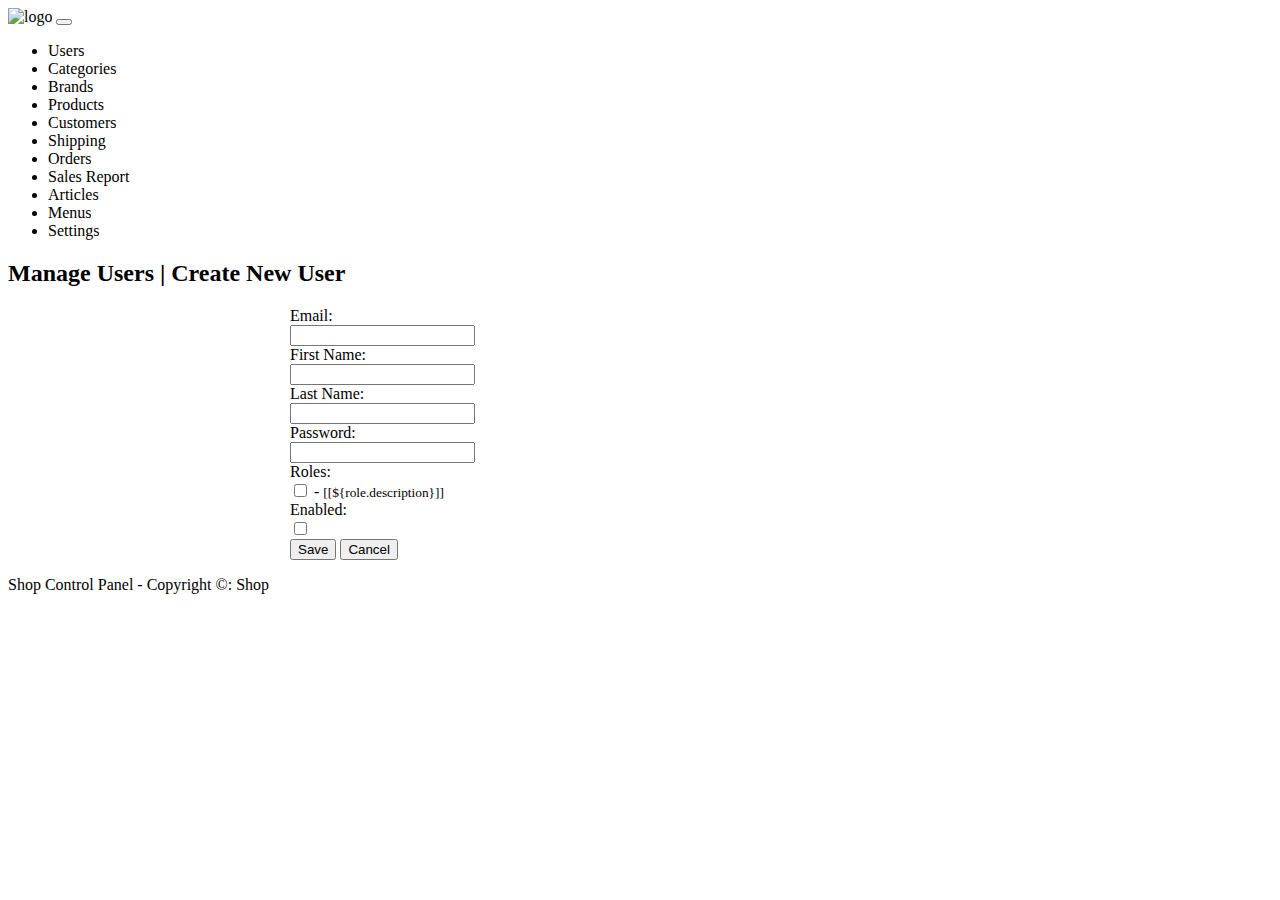
==== ShopWebParent/ShopBackEnd/src/main/resources/templates/user_form.html @ efc86e4a "Create new user implemented" ====
<!DOCTYPE html>
<html lang="en" xmlns:th="http://www.thymeleaf.org">
<head>
    <meta http-equiv="content-type" content="text/html" charset="UTF-8">
    <meta name="viewport" content="width=device-width,initial-scale=1.0,minimum-scale=1.0">
    <title>Create New User </title>
    <link rel="stylesheet" type="text/css" th:href="@{/webjars/bootstrap/css/bootstrap.min.css}"/>
    <script type="text/javascript" th:src="@{/webjars/jquery/jquery.min.js}"></script>

    <script type="text/javascript" th:src="@{/webjars/bootstrap/js/bootstrap.min.js}"></script>



</head>
<body>
    <div>
       <nav class="navbar navbar-expand-lg bg-dark navbar-dark">
           <a class="navbar-brand" th:href="@{/}">
               <img alt="logo" style="height: 40px;" th:src="@{/images/shop-logo.png}"/>
           </a>
           <button class="navbar-toggler" type="button" data-toggle="collapse" data-target="#topNavbar">
               <span class="navbar-toggler-icon"></span>
           </button>
           <div class="collapse navbar-collapse" id="topNavbar">
               <ul  class="navbar-nav">
                   <li class="nav-item">
                       <a class="nav-link" th:href="@{/users}">Users</a>
                   </li>
                   <li class="nav-item">
                       <a class="nav-link" th:href="@{/categories}">Categories</a>
                   </li>
                   <li class="nav-item">
                       <a class="nav-link" th:href="@{/brands}">Brands</a>
                   </li>
                   <li class="nav-item">
                       <a class="nav-link" th:href="@{/products}">Products</a>
                   </li>
                   <li class="nav-item">
                       <a class="nav-link" th:href="@{/customers}">Customers</a>
                   </li>
                   <li class="nav-item">
                       <a class="nav-link" th:href="@{/shipping}">Shipping</a>
                   </li>
                   <li class="nav-item">
                       <a class="nav-link" th:href="@{/orders}">Orders</a>
                   </li>
                   <li class="nav-item">
                       <a class="nav-link" th:href="@{/report}">Sales Report</a>
                   </li>
                   <li class="nav-item">
                       <a class="nav-link" th:href="@{/articles}">Articles</a>
                   </li>
                   <li class="nav-item">
                       <a class="nav-link" th:href="@{/menus}">Menus</a>
                   </li>
                   <li class="nav-item">
                       <a class="nav-link" th:href="@{/settings}">Settings</a>
                   </li>
               </ul>
           </div>
       </nav>
    </div>
    <div>
        <h2>Manage Users | Create New User</h2>
    </div>

    <form th:action="@{/users/save}" method="post" style="max-width: 700px; margin: 0 auto"
    th:object="${user}">
    <div class="border border-secondary rounded p-3">
        <div class="form-group row">
            <label class="col-sm-4 col-form-label">Email:</label>
            <div class="col-sm-8">
                <input type="email" class="form-control" th:field="*{email}" required minlength="8" maxlength="128"/>
            </div>
        </div>

        <div class="form-group row">
            <label class="col-sm-4 col-form-label">First Name:</label>
            <div class="col-sm-8">
                <input type="text" class="form-control" th:field="*{firstName}" required minlength="2" maxlength="45"/>
            </div>
        </div>

        <div class="form-group row">
            <label class="col-sm-4 col-form-label">Last Name:</label>
            <div class="col-sm-8">
                <input type="text" class="form-control" th:field="*{lastName}" required minlength="2" maxlength="45"/>
            </div>
        </div>

        <div class="form-group row">
            <label class="col-sm-4 col-form-label">Password:</label>
            <div class="col-sm-8">
                <input type="password" class="form-control" th:field="*{password}" required minlength="8" maxlength="20"/>
            </div>
        </div>

        <div class="form-group row">
            <label class="col-sm-4 col-form-label">Roles:</label>
            <div class="col-sm-8">
                <th:block th:each="role: ${listRoles}">
                <input type="checkbox" th:field="*{roles}"
                    th:text="${role.name}"
                       th:value="${role.id}"
                       class="m-2"
                />
                    - <small>[[${role.description}]]</small>
                    <br/>
                </th:block>
            </div>
        </div>

        <div class="form-group row">
            <label class="col-sm-4 col-form-label">Enabled:</label>
            <div class="col-sm-8">
            <input type="checkbox" th:field="*{enabled}" />
            </div>
        </div>

        <div class="text-center">
            <input type="submit" value="Save" class="btn btn-primary m-3"/>
            <input type="button" value="Cancel" class="btn btn-secondary" id="buttonCancel"/>
        </div>
    </div>
    </form>
    <div class="text-center">
        <p>Shop Control Panel - Copyright &copy: Shop</p>
    </div>

<script type="text/javascript">
    $(document).ready(function() {
        $("#buttonCancel").on("click", function() {
            window.location = "[[@{/users}]]";
        });
    });
</script>
</body>
</html>
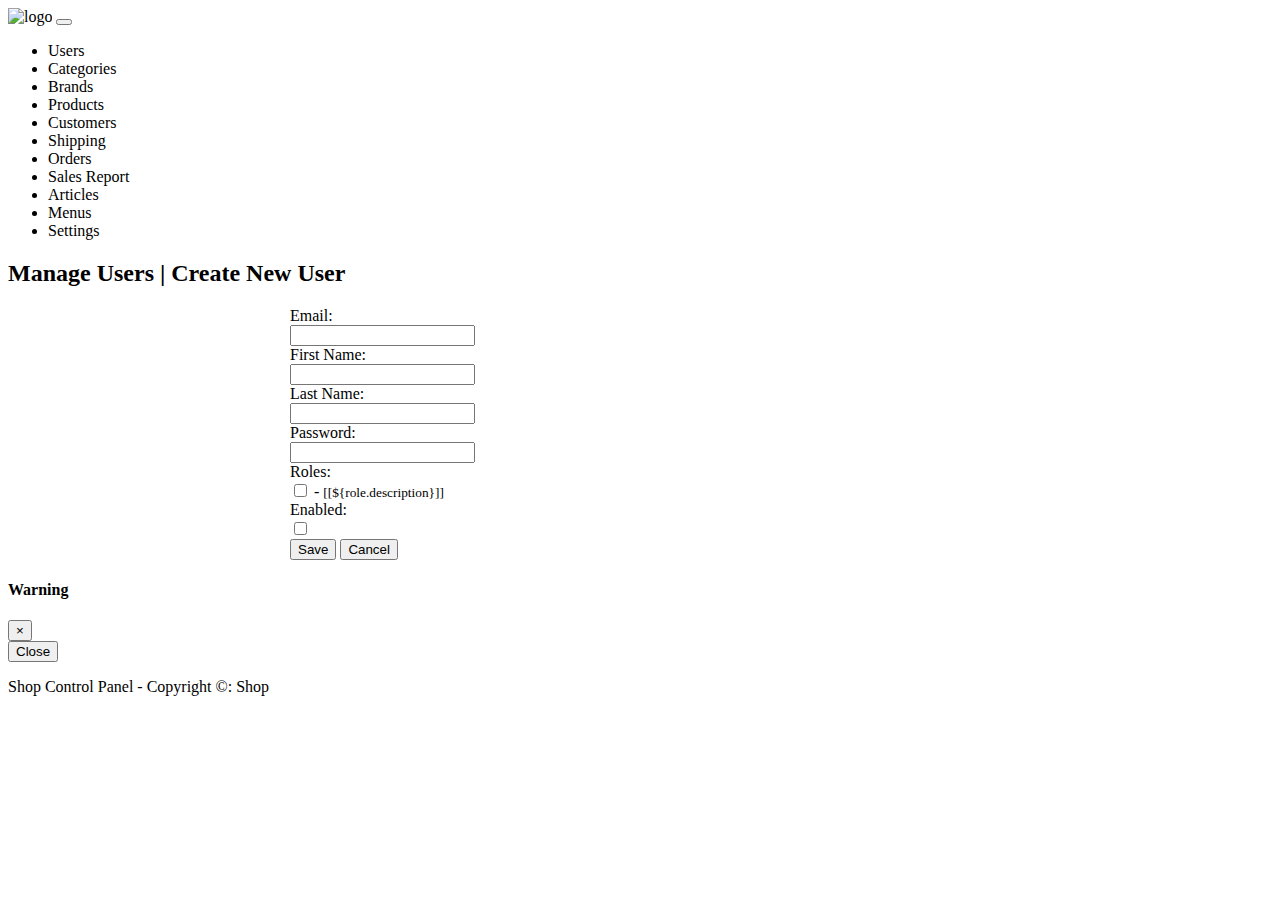
==== commit 14b60242: "email unique check" ====
--- a/ShopWebParent/ShopBackEnd/src/main/resources/templates/user_form.html
+++ b/ShopWebParent/ShopBackEnd/src/main/resources/templates/user_form.html
@@ -65,7 +65,7 @@
     </div>
 
     <form th:action="@{/users/save}" method="post" style="max-width: 700px; margin: 0 auto"
-    th:object="${user}">
+    th:object="${user}" onsubmit="return checkEmailUnique(this);">
     <div class="border border-secondary rounded p-3">
         <div class="form-group row">
             <label class="col-sm-4 col-form-label">Email:</label>
@@ -123,9 +123,31 @@
         </div>
     </div>
     </form>
+
+    <div class="modal fade text-center" id="modalDialog">
+        <div class="modal-dialog">
+            <div class="modal-content">
+                <div class="modal-header">
+                    <h4 class="modal-title" id="modalTitle">Warning</h4>
+                    <button type="button" class="close" data-dismiss="modal">&times;</button>
+                </div>
+
+                <div class="modal-body">
+                    <span id="modalBody"></span>
+                </div>
+
+                <div class="modal-footer">
+                    <button type="button" class="btn btn-danger" data-dismiss="modal">Close</button>
+                </div>
+            </div>
+        </div>
+    </div>
+
     <div class="text-center">
         <p>Shop Control Panel - Copyright &copy: Shop</p>
     </div>
+
+
 
 <script type="text/javascript">
     $(document).ready(function() {
@@ -133,6 +155,33 @@
             window.location = "[[@{/users}]]";
         });
     });
+
+    function checkEmailUnique(form) {
+        url = "[[@{/users/check_email}]]";
+        userEmail = $("#email").val();
+        csrfValue = $("input[name='_csrf']").val();
+        params = {email: userEmail, _csrf: csrfValue};
+        $.post(url, params, function(response) {
+            if (response == "OK") {
+                form.submit();
+            } else if (response == "Duplicated") {
+                showModalDialog("Warning", "There is another user having the email " + userEmail);
+            } else {
+                showModalDialog("Error", "Unknown response from server");
+            }
+        }).fail(function() {
+            showModalDialog("Error", "Could not connect to the server");
+        }) ;
+
+        return false;
+    }
+
+    function showModalDialog(title, message) {
+        $("#modalTitle").text(title);
+        $("#modalBody").text(message);
+        $("#modalDialog").modal();
+    }
+
 </script>
 </body>
 </html>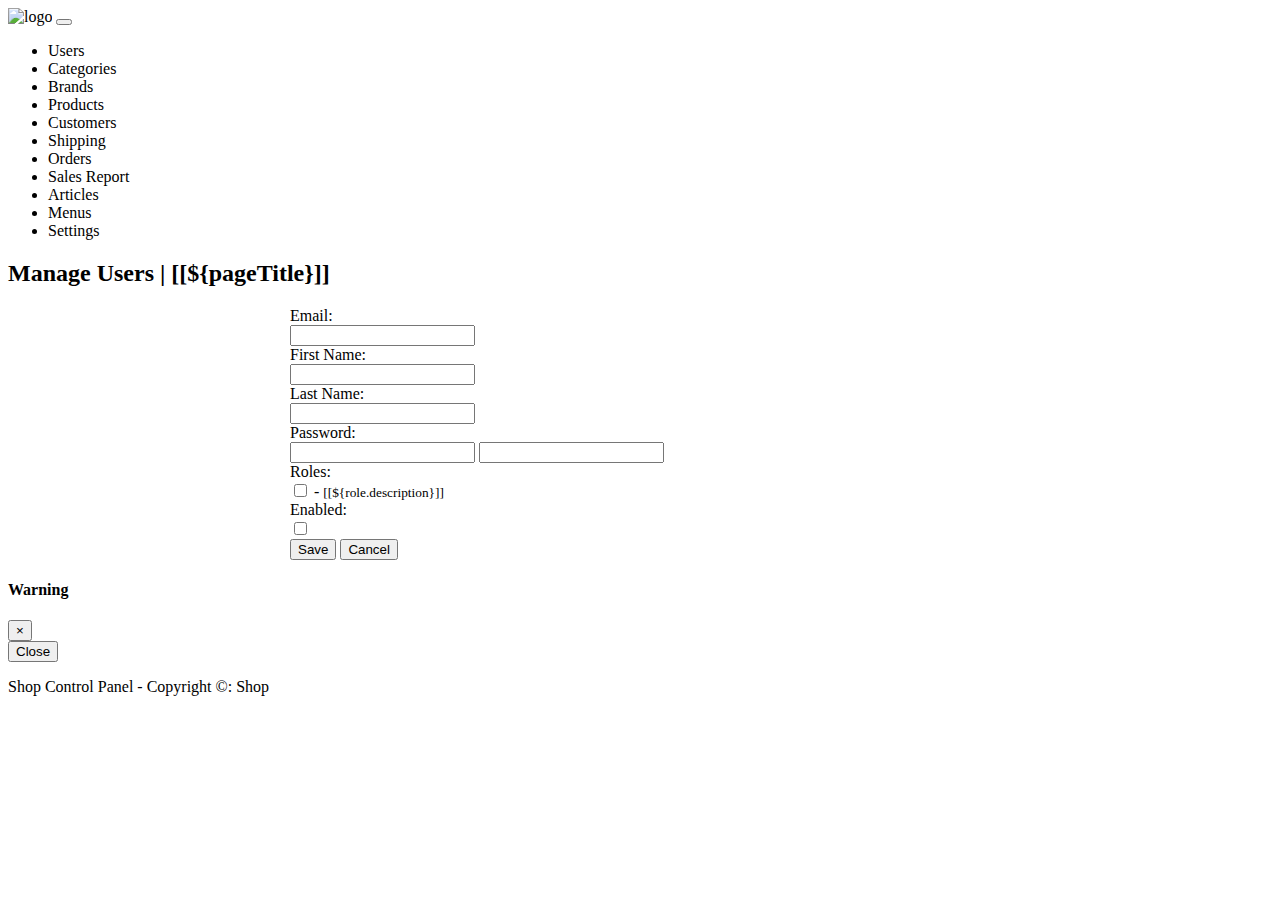
==== commit 638d3b72: "Added update user functionality" ====
--- a/ShopWebParent/ShopBackEnd/src/main/resources/templates/user_form.html
+++ b/ShopWebParent/ShopBackEnd/src/main/resources/templates/user_form.html
@@ -3,7 +3,7 @@
 <head>
     <meta http-equiv="content-type" content="text/html" charset="UTF-8">
     <meta name="viewport" content="width=device-width,initial-scale=1.0,minimum-scale=1.0">
-    <title>Create New User </title>
+    <title>[[${pageTitle}]]</title>
     <link rel="stylesheet" type="text/css" th:href="@{/webjars/bootstrap/css/bootstrap.min.css}"/>
     <script type="text/javascript" th:src="@{/webjars/jquery/jquery.min.js}"></script>
 
@@ -61,11 +61,12 @@
        </nav>
     </div>
     <div>
-        <h2>Manage Users | Create New User</h2>
+        <h2>Manage Users | [[${pageTitle}]]</h2>
     </div>
 
     <form th:action="@{/users/save}" method="post" style="max-width: 700px; margin: 0 auto"
     th:object="${user}" onsubmit="return checkEmailUnique(this);">
+        <input type="hidden" th:field="*{id}" />
     <div class="border border-secondary rounded p-3">
         <div class="form-group row">
             <label class="col-sm-4 col-form-label">Email:</label>
@@ -91,7 +92,11 @@
         <div class="form-group row">
             <label class="col-sm-4 col-form-label">Password:</label>
             <div class="col-sm-8">
-                <input type="password" class="form-control" th:field="*{password}" required minlength="8" maxlength="20"/>
+                <input th:if="${user.id == null}" type="password" class="form-control"
+                       th:field="*{password}" required minlength="8" maxlength="20"/>
+
+                <input th:if="${user.id != null}" type="password" class="form-control"
+                       th:field="*{password}"  minlength="8" maxlength="20"/>
             </div>
         </div>
 
@@ -148,7 +153,6 @@
     </div>
 
 
-
 <script type="text/javascript">
     $(document).ready(function() {
         $("#buttonCancel").on("click", function() {
@@ -159,11 +163,14 @@
     function checkEmailUnique(form) {
         url = "[[@{/users/check_email}]]";
         userEmail = $("#email").val();
+        userId = $("#id").val();
         csrfValue = $("input[name='_csrf']").val();
-        params = {email: userEmail, _csrf: csrfValue};
+
+        params = {id: userId, email: userEmail, _csrf: csrfValue};
+
         $.post(url, params, function(response) {
             if (response == "OK") {
-                form.submit();
+               form.submit();
             } else if (response == "Duplicated") {
                 showModalDialog("Warning", "There is another user having the email " + userEmail);
             } else {
